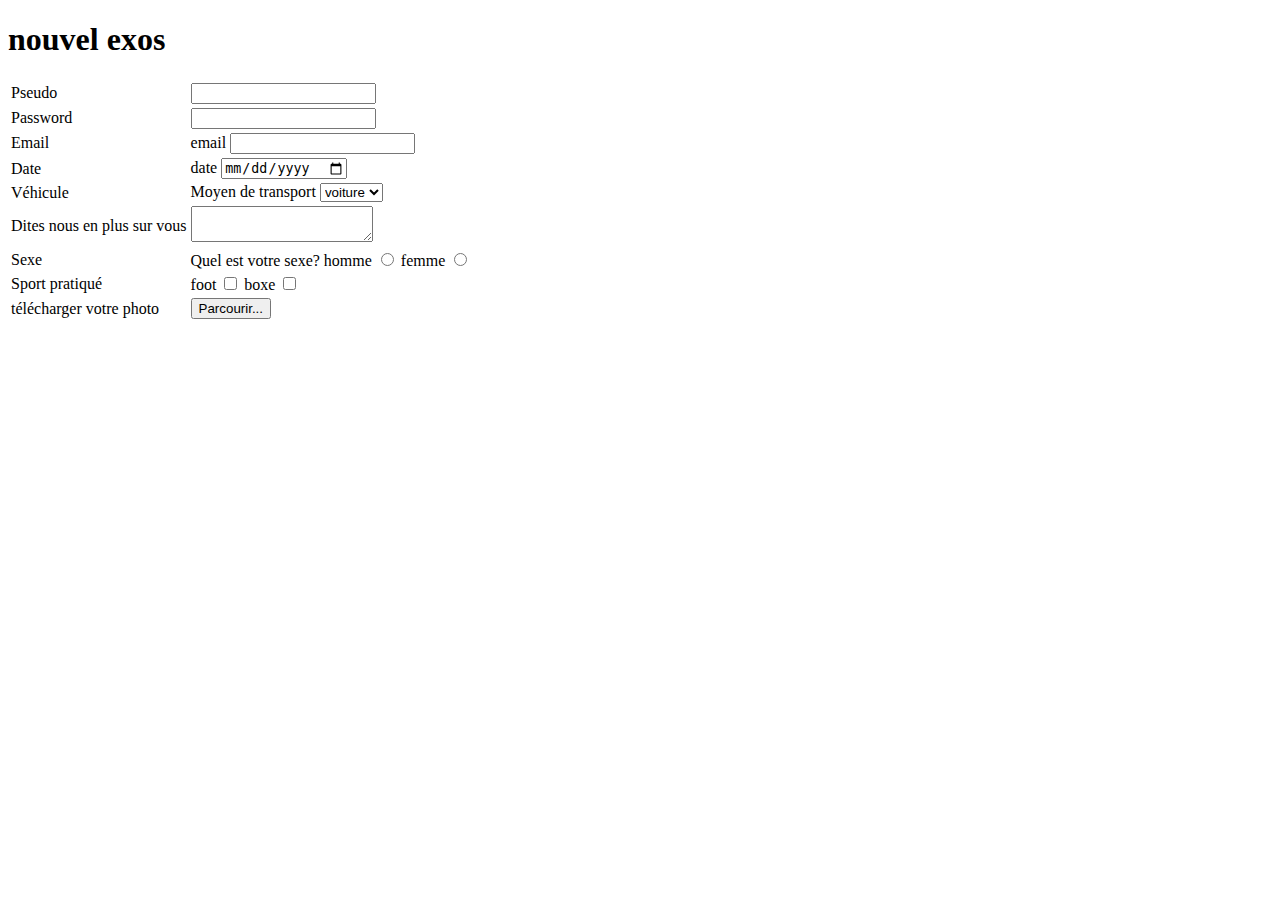
==== form/exos.html @ a148d812 "html-css" ====
<!DOCTYPE html>
<html lang="en">
<head>
    <meta charset="UTF-8">
    <meta name="viewport" content="width=device-width, initial-scale=1.0">
    <title>Document</title>
</head>
<body>
    <div>
        <table>
        <h1>nouvel exos</h1>
        <tr>
<td>Pseudo</td>
<td><label for="Pseudo"></label>
    <input type="text" id="Pseudo" /></td>

        </tr>
        <tr>
            <td>Password</td>
            <td> <label for="password"></label>
                <input type="password" id="password" /></td>
            
                    </tr>
                    <tr>
                        <td>Email</td>
                        <td>  <label for="email">email</label>
                            <input type="email" id="email" /></td>
                        
                                </tr>
                                <tr>
                                    <td>Date</td>
                                    <td> <label for="">date</label>
                                        <input type="date" /></td>
                                    
                                            </tr>
                                            <tr>
                                                <td>Véhicule</td>
                                                <td><label for="BMW">Moyen de transport</label>
                                                    <select id="BMW">
                                                        <option value="car">voiture</option>
                                                        <option value="bike">moto</option>
                                                    </select></td>
                                                
                                                        </tr>
                                                        <tr>
                                                            <td>Dites nous en plus sur vous</td>
                                                            <td><label for="comment"></label>
                                                                <textarea id="comment"></textarea></td>
                                                            
                                                                    </tr>
                                                                    <tr>
                                                                        <td>Sexe</td>
                                                                        <td> <span>Quel est votre sexe?</span>
                                                                            <label for="men">homme</label>
                                                                            <input type="radio" id="men" value="1" name="sex" />
                                                                            <label for="women">femme</label>
                                                                            <input type="radio" id="women" value="0" name="sex" /></td>
                                                                        
                                                                                </tr>
                                                                                <tr>
                                                                                    <td>Sport pratiqué</td>
                                                                                    <td><label for="soccer">foot</label>
                                                                                        <input type="checkbox" id="soccer" value="foot" />
                                                                                        <label for="climb">boxe</label>
                                                                                        <input type="checkbox" id="climb" value="boxe" /></td>
                                                                                    
                                                                                            </tr>
                                                                                            <tr>
                                                                                                <td>télécharger votre photo</td>
                                                                                                <td>  <input type="submit" value="Parcourir..." /></td>
                                                                                                
                                                                                                        </tr>
                                                                                                        
       
        



            </table>
            </div>
</body>
</html>
































        
    </form>
</body>
</html>
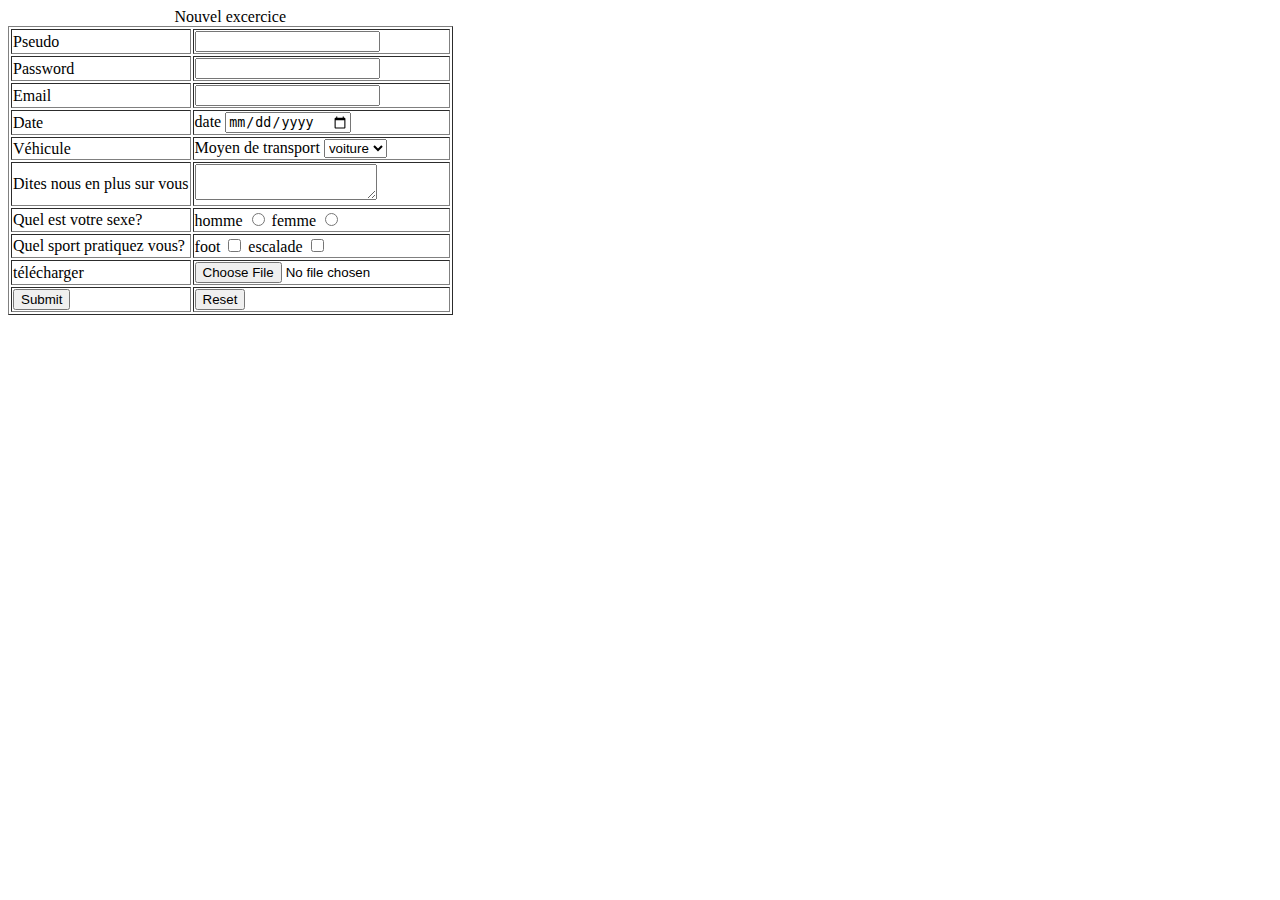
==== commit 9c9dbffb: "save" ====
--- a/form/exos.html
+++ b/form/exos.html
@@ -1,85 +1,123 @@
-<!DOCTYPE html>
-<html lang="en">
-<head>
-    <meta charset="UTF-8">
-    <meta name="viewport" content="width=device-width, initial-scale=1.0">
-    <title>Document</title>
-</head>
-<body>
-    <div>
-        <table>
-        <h1>nouvel exos</h1>
-        <tr>
-<td>Pseudo</td>
-<td><label for="Pseudo"></label>
-    <input type="text" id="Pseudo" /></td>
+                                <!DOCTYPE html>
+                                <html lang="fr">
+                                <head>
+                                <meta charset="UTF-8">
+                                <meta name="viewport" content="width=device-width, initial-scale=1.0">
+                                <title>Document</title>
+                                </head>
+                                <body>
+                                
 
-        </tr>
-        <tr>
-            <td>Password</td>
-            <td> <label for="password"></label>
-                <input type="password" id="password" /></td>
-            
-                    </tr>
-                    <tr>
-                        <td>Email</td>
-                        <td>  <label for="email">email</label>
-                            <input type="email" id="email" /></td>
-                        
-                                </tr>
-                                <tr>
-                                    <td>Date</td>
-                                    <td> <label for="">date</label>
-                                        <input type="date" /></td>
-                                    
-                                            </tr>
-                                            <tr>
-                                                <td>Véhicule</td>
-                                                <td><label for="BMW">Moyen de transport</label>
-                                                    <select id="BMW">
-                                                        <option value="car">voiture</option>
-                                                        <option value="bike">moto</option>
-                                                    </select></td>
-                                                
-                                                        </tr>
-                                                        <tr>
-                                                            <td>Dites nous en plus sur vous</td>
-                                                            <td><label for="comment"></label>
-                                                                <textarea id="comment"></textarea></td>
-                                                            
-                                                                    </tr>
-                                                                    <tr>
-                                                                        <td>Sexe</td>
-                                                                        <td> <span>Quel est votre sexe?</span>
-                                                                            <label for="men">homme</label>
-                                                                            <input type="radio" id="men" value="1" name="sex" />
-                                                                            <label for="women">femme</label>
-                                                                            <input type="radio" id="women" value="0" name="sex" /></td>
-                                                                        
-                                                                                </tr>
-                                                                                <tr>
-                                                                                    <td>Sport pratiqué</td>
-                                                                                    <td><label for="soccer">foot</label>
-                                                                                        <input type="checkbox" id="soccer" value="foot" />
-                                                                                        <label for="climb">boxe</label>
-                                                                                        <input type="checkbox" id="climb" value="boxe" /></td>
-                                                                                    
-                                                                                            </tr>
-                                                                                            <tr>
-                                                                                                <td>télécharger votre photo</td>
-                                                                                                <td>  <input type="submit" value="Parcourir..." /></td>
-                                                                                                
-                                                                                                        </tr>
-                                                                                                        
-       
-        
+                                    <table border="1">
+
+                              <caption> Nouvel excercice </caption>
+                          
+                                
+                                <thead>
 
 
 
-            </table>
-            </div>
-</body>
-</html>
+
+
+                                <tr>
+                                <td>Pseudo</td>
+                                <td><label for="Pseudo"></label>
+                                <input type="text" id="Pseudo" /></td>
+
+                                </tr>
+                               
+                                <tr>
+                                <td>Password</td>
+                                <td> <label for="password"></label>
+                                <input type="password" id="password" /></td>
+
+                                </tr>
+                               
+                                <tr>
+                                <td>Email</td>
+                                <td>  <label for="email"></label>
+                                <input type="email" id="email" /></td>
+
+                                </tr>
+                              
+
+                              
+                                <tr>
+                                <td>Date</td>
+                                <td> <label for="">date</label>
+                                <input type="date" /></td>
+
+                                </tr>
+                               
+                                <tr>
+                                <td>Véhicule</td>
+                                <td><label for="BMW">Moyen de transport</label>
+                                <select id="BMW">
+                                <option value="car">voiture</option>
+                                <option value="bike">moto</option>
+                                </select></td>
+
+                                </tr>
+                               
+
+                        
+                                <tr>
+                                <td>Dites nous en plus sur vous</td>
+                                <td><label for="comment"></label>
+                                <textarea id="comment"></textarea></td>
+
+                                </tr>
+
+                               
+                                <tr>
+                                    <td>
+                                    <span>Quel est votre sexe?</span>
+                                    <td>
+                                    <label for="men">homme</label>
+                                    <input type="radio" id="men" value="1" name="sex" />
+                                    <label for="women">femme</label>
+                                    <input type="radio" id="women" value="0" name="sex" />
+                                </td>
+                                    </td>
+
+                                </tr>
+                            </thead>
+                                
+
+
+                            
+                                <tr>
+                                    <td>
+                                    <span>Quel sport pratiquez vous?</span></td>
+                                    <td>
+                                    <label for="soccer">foot</label>
+                                    <input type="checkbox" id="soccer" value="1" name="sport" />
+                                    <label for="climb">escalade</label>
+                                    <input type="checkbox" id="climb" value="0" name="sport" />
+                                </td>
+
+                                </tr>
+                                <td>
+                                <label for="dowload">télécharger</label>
+                            </td>
+                            <td><input type="file"id="dowload" /> </td>
+                                <tr>
+                                <td><input type="submit"></td>
+                                <td> <input type="reset"></td>
+
+                                </tr>
+                                                                                
+
+
+
+                                </thead>
+                                </form>
+                                </table>
+                                </div>
+
+
+                                </body>
+                                </html>
 
 
 
